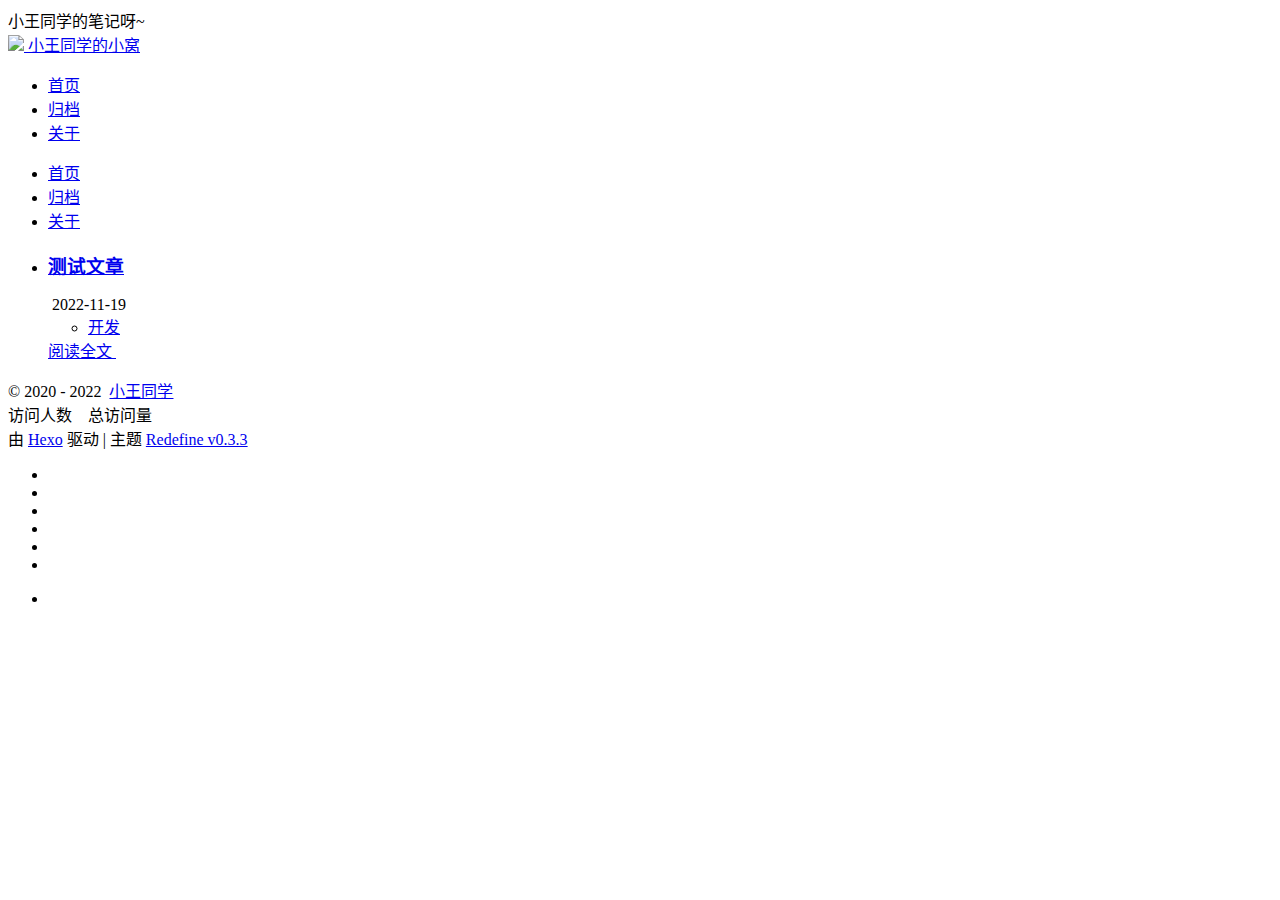
==== index.html @ f6502067 "Site updated: 2022-11-20 12:28:44" ====
<!DOCTYPE html>
<html lang="zh-CN">
<head>
    <meta charset="utf-8">
    <meta name="viewport" content="width=device-width, initial-scale=1, maximum-scale=1">
    <meta name="keywords" content="Hexo Theme Redefine">
    <meta name="description" content="简单技术分享博客和笔记记录">
    <meta name="author" content="小王同学">
    
    <title>
        
        小王同学的小窝
    </title>
    
<link rel="stylesheet" href="/blog/css/style.css">

    <link rel="shortcut icon" href="/blog/images/logo.png">
    
<link rel="stylesheet" href="/blog/css/fontawesome.min.css">

    
<link rel="stylesheet" href="/blog/css/fontawesome.min.css">

    
<link rel="stylesheet" href="/blog/css/regular.min.css">

    
<link rel="stylesheet" href="/blog/css/v5-font-face.min.css">

    
<link rel="stylesheet" href="/blog/css/duotone.min.css">

    
<link rel="stylesheet" href="/blog/css/brands.min.css">

    
<link rel="stylesheet" href="/blog/css/solid.min.css">

    
<link rel="stylesheet" href="/blog/css/brands.min.css">

    
<link rel="stylesheet" href="/blog/css/css2.css">

    <link rel="stylesheet" href="//evan.beee.top/css/waline.css"/>
    <script src="//evan.beee.top/js/waline.js"></script>
    <link rel="preconnect" href="https://fonts.googleapis.com">
    <link rel="preconnect" href="https://gstatic.loli.net" crossorigin>
    <script id="hexo-configurations">
    let REDEFINE = window.REDEFINE || {};
    REDEFINE.hexo_config = {"hostname":"zfdx123.github.io","root":"/blog/","language":"zh-CN"};
    REDEFINE.theme_config = {"toc":{"enable":true,"number":false,"expand_all":true,"init_open":true},"style":{"primary_color":"#005080","avatar":"/images/logo.png","favicon":"/images/logo.png","article_img_align":"center","left_side_width":"240px","content_max_width":"960px","nav_color":{"left":"#f78736","right":"#367df7","transparency":35},"hover":{"shadow":true,"scale":false},"first_screen":{"enable":true,"background_image":{"light":"/blog/images/wallhaven-bg-light.webp","dark":"/blog/images/wallhaven-bg-dark.webp"},"title_color":{"light":"#fff","dark":"#323739"},"description":"小王同学的笔记呀~"},"scroll":{"progress_bar":{"enable":true},"percent":{"enable":false}}},"local_search":{"enable":false,"preload":true},"code_copy":{"enable":true},"pjax":{"enable":true},"lazyload":{"enable":true},"version":"0.3.3"};
    REDEFINE.language_ago = {"second":"%s 秒前","minute":"%s 分钟前","hour":"%s 小时前","day":"%s 天前","week":"%s 周前","month":"%s 个月前","year":"%s 年前"};
  </script>
<meta name="generator" content="Hexo 6.3.0"></head>


<body>
<div class="progress-bar-container">
    
        <span class="scroll-progress-bar"></span>
    

    
        <span class="pjax-progress-bar"></span>
        <span class="pjax-progress-icon">
            <i class="fas fa-circle-notch fa-spin"></i>
        </span>
    
</div>


<main class="page-container">

    
        <div class="first-screen-container flex-center fade-in-down-animation">
    <div class="content flex-center">
        <div class="description">
          小王同学的笔记呀~
        </div>
        
            <div class="s-icon-list">
                
                    
                        
                            <span class="s-icon-item github">
                                <a target="_blank" href="https://github.com/zfdx123/">
                                    <i class="fab fa-github"></i>
                                </a>
                            </span>
                        
                    
                
                    
                
                    
                
                    
                
                    
                
            </div>
        
    </div>
</div>

    

    <div class="page-main-content">

        <div class="page-main-content-top">
            <header class="header-wrapper">
    
    <div class="header-content has-first-screen">
        <div class="left">
            
                <a class="logo-image" href="/">
                    <img src="/blog/images/logo.png">
                </a>
            
            <a class="logo-title" href="/">
                小王同学的小窝
            </a>
        </div>

        <div class="right">
            <div class="pc">
                <ul class="menu-list">
                    
                        <li class="menu-item">
                            <a class="active"
                               href="/blog/"
                            >
                                首页
                            </a>
                        </li>
                    
                        <li class="menu-item">
                            <a class=""
                               href="/blog/archives"
                            >
                                归档
                            </a>
                        </li>
                    
                        <li class="menu-item">
                            <a class=""
                               href="/blog/about"
                            >
                                关于
                            </a>
                        </li>
                    
                    
                </ul>
            </div>
            <div class="mobile">
                
                <div class="icon-item menu-bar">
                    <div class="menu-bar-middle"></div>
                </div>
            </div>
        </div>
    </div>

    <div class="header-drawer">
        <ul class="drawer-menu-list">
            
                <li class="drawer-menu-item flex-center">
                    <a class="active"
                       href="/blog/">首页</a>
                </li>
            
                <li class="drawer-menu-item flex-center">
                    <a class=""
                       href="/blog/archives">归档</a>
                </li>
            
                <li class="drawer-menu-item flex-center">
                    <a class=""
                       href="/blog/about">关于</a>
                </li>
            
        </ul>
    </div>

    <div class="window-mask"></div>

</header>


        </div>

        <div class="page-main-content-middle">

            <div class="main-content">

                
                    <div class="home-content-container fade-in-down-animation">
    <ul class="home-article-list">
        
            <li class="home-article-item">

                

                <h3 class="home-article-title">
                    <a href="/blog/2022/11/19/%E6%B5%8B%E8%AF%95%E6%96%87%E7%AB%A0/">
                        测试文章
                    </a>
                </h3>

                <div class="home-article-content markdown-body">
                    
                        
                    
                </div>

                <div class="home-article-meta-info-container">
    <div class="home-article-meta-info">
        <span><i class="fas fa-history"></i>&nbsp;<span class="home-article-date" data-date="Sat Nov 19 2022 20:18:31 GMT+0800">2022-11-19</span></span>
        
        
            <span class="home-article-tag">
                <i class="fas fa-tags"></i>&nbsp;
                <ul>
                    
                        <li>
                            
                            <a href="/blog/tags/%E5%BC%80%E5%8F%91/">开发</a>&nbsp;
                        </li>
                    
                </ul>
            </span>
        
    </div>

    <a href="/blog/2022/11/19/%E6%B5%8B%E8%AF%95%E6%96%87%E7%AB%A0/">阅读全文&nbsp;<i class="fas fa-angle-right"></i></a>
</div>

            </li>
        
    </ul>

    <div class="home-paginator">
        <div class="paginator">
    

    
</div>

    </div>
</div>


                
            </div>

        </div>

        <div class="page-main-content-bottom">
            <footer class="footer">
    <div class="info-container">
        <div class="copyright-info info-item">
            &copy;
            
              <span>2020</span>
              -
            
            2022&nbsp;<i class="fas fa-heart icon-animate"></i>&nbsp;<a href="/">小王同学</a>
        </div>
        
            <script async data-pjax src="//busuanzi.ibruce.info/busuanzi/2.3/busuanzi.pure.mini.js"></script>
            <div class="website-count info-item">
                
                    <span id="busuanzi_container_site_uv">
                        访问人数&nbsp;<span id="busuanzi_value_site_uv"></span>&ensp;
                    </span>
                
                
                    <span id="busuanzi_container_site_pv">
                        总访问量&nbsp;<span id="busuanzi_value_site_pv"></span>
                    </span>
                
            </div>
        
        <div class="theme-info info-item">
            由 <a target="_blank" href="https://hexo.io">Hexo</a> 驱动&nbsp;|&nbsp;主题&nbsp;<a class="theme-version" target="_blank" href="https://github.com/EvanNotFound/hexo-theme-redefine">Redefine v0.3.3</a>
        </div>
        
        
    </div>
</footer>
        </div>
    </div>

    

    <div class="right-bottom-side-tools">
        <div class="side-tools-container">
    <ul class="side-tools-list">
        <li class="tools-item tool-font-adjust-plus flex-center">
            <i class="fas fa-search-plus"></i>
        </li>

        <li class="tools-item tool-font-adjust-minus flex-center">
            <i class="fas fa-search-minus"></i>
        </li>

        <li class="tools-item tool-expand-width flex-center">
            <i class="fas fa-arrows-alt-h"></i>
        </li>

        <li class="tools-item tool-dark-light-toggle flex-center">
            <i class="fas fa-moon"></i>
        </li>

        <!-- rss -->
        

        
            <li class="tools-item tool-scroll-to-top flex-center">
                <i class="fas fa-arrow-up"></i>
            </li>
        

        <li class="tools-item tool-scroll-to-bottom flex-center">
            <i class="fas fa-arrow-down"></i>
        </li>
    </ul>

    <ul class="exposed-tools-list">
        <li class="tools-item tool-toggle-show flex-center">
            <i class="fas fa-cog fa-spin"></i>
        </li>
        
    </ul>
</div>

    </div>

    

    <div class="image-viewer-container">
    <img src="">
</div>


    

</main>





<script src="/blog/js/utils.js"></script>

<script src="/blog/js/main.js"></script>

<script src="/blog/js/header-shrink.js"></script>

<script src="/blog/js/back2top.js"></script>

<script src="/blog/js/dark-light-toggle.js"></script>





    
<script src="/blog/js/code-copy.js"></script>




    
<script src="/blog/js/lazyload.js"></script>



<div class="post-scripts pjax">
    
</div>


    
<script src="/blog/js/libs/pjax.min.js"></script>

<script>
    window.addEventListener('DOMContentLoaded', () => {
        window.pjax = new Pjax({
            selectors: [
                'head title',
                '.page-container',
                '.pjax'
            ],
            history: true,
            debug: false,
            cacheBust: false,
            timeout: 0,
            analytics: false,
            currentUrlFullReload: false,
            scrollRestoration: false,
            // scrollTo: true,
        });

        document.addEventListener('pjax:send', () => {
            REDEFINE.utils.pjaxProgressBarStart();
        });

        document.addEventListener('pjax:complete', () => {
            REDEFINE.utils.pjaxProgressBarEnd();
            window.pjax.executeScripts(document.querySelectorAll('script[data-pjax], .pjax script'));
            REDEFINE.refresh();
        });
    });
</script>



</body>
</html>
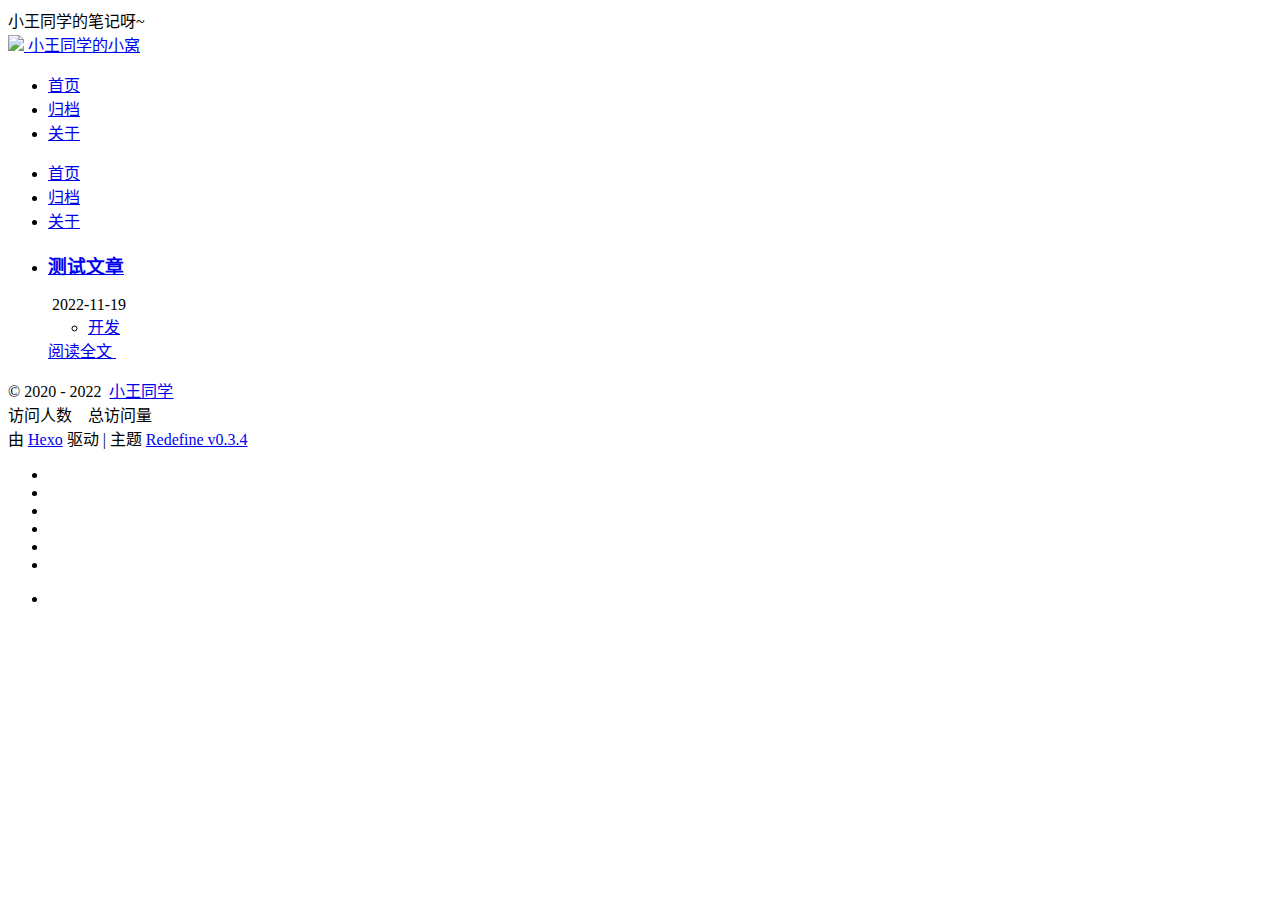
==== commit 77759b3c: "Site updated: 2022-12-05 11:12:41" ====
--- a/index.html
+++ b/index.html
@@ -49,7 +49,7 @@
     <script id="hexo-configurations">
     let REDEFINE = window.REDEFINE || {};
     REDEFINE.hexo_config = {"hostname":"zfdx123.github.io","root":"/blog/","language":"zh-CN"};
-    REDEFINE.theme_config = {"toc":{"enable":true,"number":false,"expand_all":true,"init_open":true},"style":{"primary_color":"#005080","avatar":"/images/logo.png","favicon":"/images/logo.png","article_img_align":"center","left_side_width":"240px","content_max_width":"960px","nav_color":{"left":"#f78736","right":"#367df7","transparency":35},"hover":{"shadow":true,"scale":false},"first_screen":{"enable":true,"background_image":{"light":"/blog/images/wallhaven-bg-light.webp","dark":"/blog/images/wallhaven-bg-dark.webp"},"title_color":{"light":"#fff","dark":"#323739"},"description":"小王同学的笔记呀~"},"scroll":{"progress_bar":{"enable":true},"percent":{"enable":false}}},"local_search":{"enable":false,"preload":true},"code_copy":{"enable":true},"pjax":{"enable":true},"lazyload":{"enable":true},"version":"0.3.3"};
+    REDEFINE.theme_config = {"toc":{"enable":true,"number":false,"expand_all":true,"init_open":true},"style":{"primary_color":"#005080","avatar":"/images/logo.png","favicon":"/images/logo.png","article_img_align":"center","left_side_width":"240px","content_max_width":"960px","nav_color":{"left":"#f78736","right":"#367df7","transparency":35},"hover":{"shadow":true,"scale":false},"first_screen":{"enable":true,"background_image":{"light":"/blog/images/wallhaven-bg-light.webp","dark":"/blog/images/wallhaven-bg-dark.webp"},"title_color":{"light":"#fff","dark":"#323739"},"description":"小王同学的笔记呀~"},"scroll":{"progress_bar":{"enable":true},"percent":{"enable":false}}},"local_search":{"enable":false,"preload":true},"code_copy":{"enable":true},"pjax":{"enable":true},"lazyload":{"enable":true},"version":"0.3.4"};
     REDEFINE.language_ago = {"second":"%s 秒前","minute":"%s 分钟前","hour":"%s 小时前","day":"%s 天前","week":"%s 周前","month":"%s 个月前","year":"%s 年前"};
   </script>
 <meta name="generator" content="Hexo 6.3.0"></head>
@@ -284,7 +284,7 @@
             </div>
         
         <div class="theme-info info-item">
-            由 <a target="_blank" href="https://hexo.io">Hexo</a> 驱动&nbsp;|&nbsp;主题&nbsp;<a class="theme-version" target="_blank" href="https://github.com/EvanNotFound/hexo-theme-redefine">Redefine v0.3.3</a>
+            由 <a target="_blank" href="https://hexo.io">Hexo</a> 驱动&nbsp;|&nbsp;主题&nbsp;<a class="theme-version" target="_blank" href="https://github.com/EvanNotFound/hexo-theme-redefine">Redefine v0.3.4</a>
         </div>
         
         
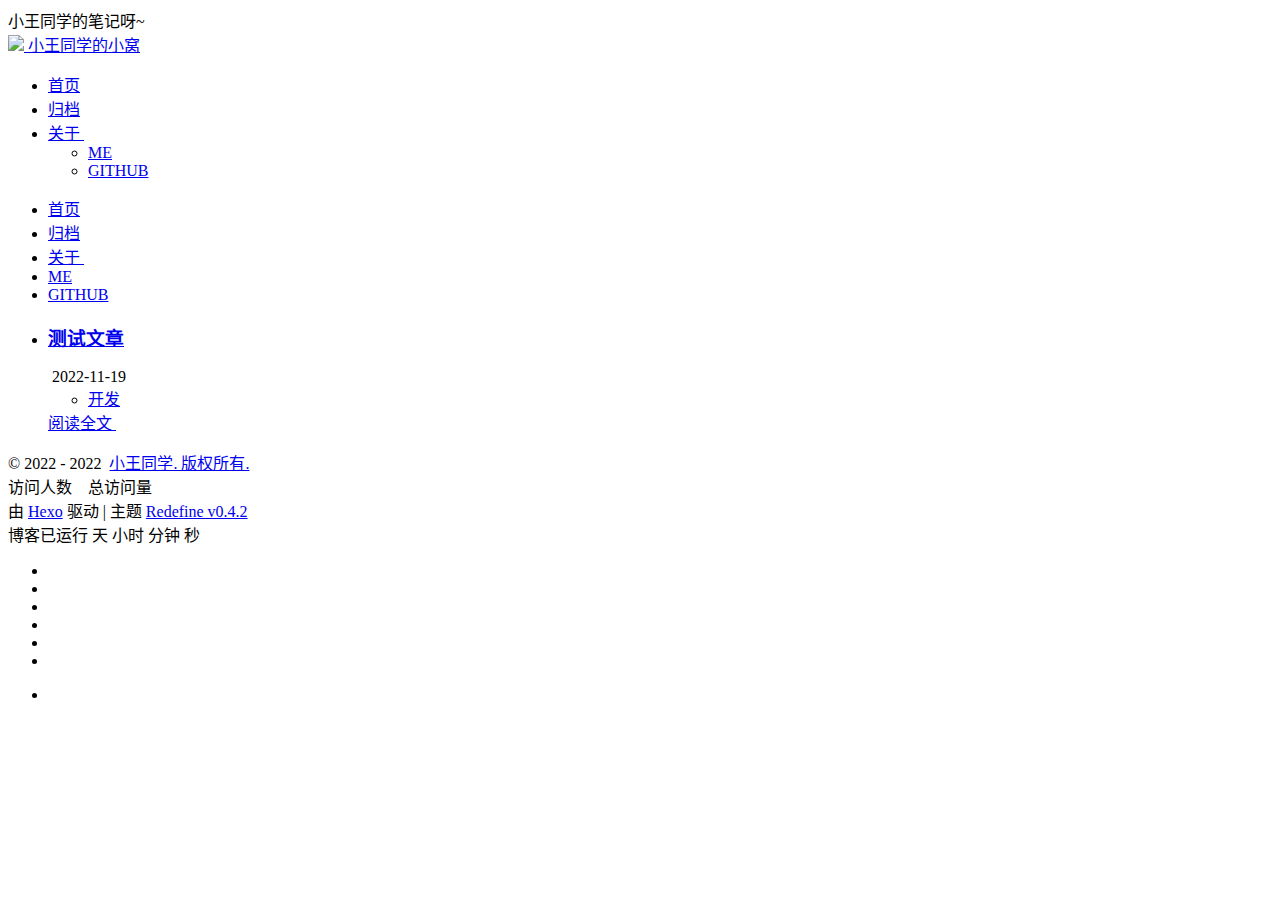
==== commit 76fa91dd: "Site updated: 2022-12-18 17:25:53" ====
--- a/index.html
+++ b/index.html
@@ -11,6 +11,8 @@
         
         小王同学的小窝
     </title>
+    <link rel="preconnect" href="https://fonts.googleapis.com">
+    <link rel="preconnect" href="https://fonts.gstatic.com" crossorigin>
     
 <link rel="stylesheet" href="/blog/css/style.css">
 
@@ -19,37 +21,24 @@
 <link rel="stylesheet" href="/blog/css/fontawesome.min.css">
 
     
-<link rel="stylesheet" href="/blog/css/fontawesome.min.css">
+<link rel="stylesheet" href="/blog/css/brands.min.css">
+
+    
+<link rel="stylesheet" href="/blog/css/solid.min.css">
 
     
 <link rel="stylesheet" href="/blog/css/regular.min.css">
 
     
-<link rel="stylesheet" href="/blog/css/v5-font-face.min.css">
-
-    
-<link rel="stylesheet" href="/blog/css/duotone.min.css">
-
-    
-<link rel="stylesheet" href="/blog/css/brands.min.css">
-
-    
-<link rel="stylesheet" href="/blog/css/solid.min.css">
-
-    
-<link rel="stylesheet" href="/blog/css/brands.min.css">
-
+    
+    
     
 <link rel="stylesheet" href="/blog/css/css2.css">
 
-    <link rel="stylesheet" href="//evan.beee.top/css/waline.css"/>
-    <script src="//evan.beee.top/js/waline.js"></script>
-    <link rel="preconnect" href="https://fonts.googleapis.com">
-    <link rel="preconnect" href="https://gstatic.loli.net" crossorigin>
     <script id="hexo-configurations">
     let REDEFINE = window.REDEFINE || {};
     REDEFINE.hexo_config = {"hostname":"zfdx123.github.io","root":"/blog/","language":"zh-CN"};
-    REDEFINE.theme_config = {"toc":{"enable":true,"number":false,"expand_all":true,"init_open":true},"style":{"primary_color":"#005080","avatar":"/images/logo.png","favicon":"/images/logo.png","article_img_align":"center","left_side_width":"240px","content_max_width":"960px","nav_color":{"left":"#f78736","right":"#367df7","transparency":35},"hover":{"shadow":true,"scale":false},"first_screen":{"enable":true,"background_image":{"light":"/blog/images/wallhaven-bg-light.webp","dark":"/blog/images/wallhaven-bg-dark.webp"},"title_color":{"light":"#fff","dark":"#323739"},"description":"小王同学的笔记呀~"},"scroll":{"progress_bar":{"enable":true},"percent":{"enable":false}}},"local_search":{"enable":false,"preload":true},"code_copy":{"enable":true},"pjax":{"enable":true},"lazyload":{"enable":true},"version":"0.3.4"};
+    REDEFINE.theme_config = {"toc":{"enable":true,"number":false,"expand_all":true,"init_open":true},"style":{"primary_color":"#005080","avatar":"/images/logo.png","favicon":"/images/logo.png","article_img_align":"center","right_side_width":"210px","content_max_width":"1000px","nav_color":{"left":"#f78736","right":"#367df7","transparency":35},"hover":{"shadow":true,"scale":false},"first_screen":{"enable":true,"background_image":{"light":"/blog/images/wallhaven-bg-light.webp","dark":"/blog/images/wallhaven-bg-dark.webp"},"title_color":{"light":"#fff","dark":"#d1d1b6"},"description":"小王同学的笔记呀~"},"scroll":{"progress_bar":{"enable":true},"percent":{"enable":false}}},"local_search":{"enable":false,"preload":true},"code_copy":{"enable":true},"pjax":{"enable":true},"lazyload":{"enable":true},"version":"0.4.2"};
     REDEFINE.language_ago = {"second":"%s 秒前","minute":"%s 分钟前","hour":"%s 小时前","day":"%s 天前","week":"%s 周前","month":"%s 个月前","year":"%s 年前"};
   </script>
 <meta name="generator" content="Hexo 6.3.0"></head>
@@ -64,7 +53,7 @@
     
         <span class="pjax-progress-bar"></span>
         <span class="pjax-progress-icon">
-            <i class="fas fa-circle-notch fa-spin"></i>
+            <i class="fa-solid fa-circle-notch fa-spin"></i>
         </span>
     
 </div>
@@ -73,19 +62,19 @@
 <main class="page-container">
 
     
-        <div class="first-screen-container flex-center fade-in-down-animation">
+        <div class="first-screen-container flex-center">
     <div class="content flex-center">
-        <div class="description">
+        <div class="description fade-in-down-animation">
           小王同学的笔记呀~
         </div>
         
-            <div class="s-icon-list">
+            <div class="s-icon-list fade-in-down-animation">
                 
                     
                         
                             <span class="s-icon-item github">
                                 <a target="_blank" href="https://github.com/zfdx123/">
-                                    <i class="fab fa-github"></i>
+                                    <i class="fa-brands fa-github"></i>
                                 </a>
                             </span>
                         
@@ -124,36 +113,73 @@
         </div>
 
         <div class="right">
+            <!-- PC -->
             <div class="pc">
                 <ul class="menu-list">
                     
                         <li class="menu-item">
-                            <a class="active"
-                               href="/blog/"
-                            >
-                                首页
+                            <!-- Menu -->
+                            <a class="active" 
+                                href="/blog/" >
+                                
+                                    
+                                        <i class="fa-regular fa-house"></i>
+                                    
+                                    首页
+                                
                             </a>
+                            <!-- Submenu -->
+                            
                         </li>
                     
                         <li class="menu-item">
-                            <a class=""
-                               href="/blog/archives"
-                            >
-                                归档
+                            <!-- Menu -->
+                            <a class="" 
+                                href="/blog/archives" >
+                                
+                                    
+                                        <i class="fa-regular fa-archive"></i>
+                                    
+                                    归档
+                                
                             </a>
+                            <!-- Submenu -->
+                            
                         </li>
                     
                         <li class="menu-item">
-                            <a class=""
-                               href="/blog/about"
-                            >
-                                关于
+                            <!-- Menu -->
+                            <a class="has-dropdown" 
+                                href="javascript:void(0);">
+                                
+                                    
+                                        <i class="fa-regular fa-user"></i>
+                                    
+                                    关于&nbsp;<i class="fa-solid fa-chevron-down"></i>
+                                
                             </a>
+                            <!-- Submenu -->
+                            
+                                <ul class="sub-menu">
+                                  
+                                    <li>
+                                      <a href="/blog/about">ME
+                                      </a>
+                                    </li>
+                                  
+                                    <li>
+                                      <a target="_blank" rel="noopener" href="https://github.com/zfdx123/">GITHUB
+                                      </a>
+                                    </li>
+                                  
+                                </ul>
+                            
                         </li>
                     
                     
                 </ul>
             </div>
+            <!-- Mobile -->
             <div class="mobile">
                 
                 <div class="icon-item menu-bar">
@@ -163,23 +189,61 @@
         </div>
     </div>
 
+    <!-- Mobile drawer -->
     <div class="header-drawer">
         <ul class="drawer-menu-list">
             
                 <li class="drawer-menu-item flex-center">
-                    <a class="active"
-                       href="/blog/">首页</a>
+                    <a class="active" 
+                       href="/blog/" >
+                         
+                            
+                                <i class="fa-regular fa-house"></i>
+                            
+                            首页
+                        
+                    </a>
                 </li>
+                <!-- Submenu -->
+                
             
                 <li class="drawer-menu-item flex-center">
-                    <a class=""
-                       href="/blog/archives">归档</a>
+                    <a class="" 
+                       href="/blog/archives" >
+                         
+                            
+                                <i class="fa-regular fa-archive"></i>
+                            
+                            归档
+                        
+                    </a>
                 </li>
+                <!-- Submenu -->
+                
             
                 <li class="drawer-menu-item flex-center">
-                    <a class=""
-                       href="/blog/about">关于</a>
+                    <a class="has-dropdown" 
+                       href="javascript:void(0);">
+                        
+                            
+                                <i class="fa-regular fa-user"></i>
+                            
+                            关于&nbsp;<i class="fa-solid fa-chevron-down"></i>
+                        
+                    </a>
                 </li>
+                <!-- Submenu -->
+                          
+                    
+                        <li class="dropdown-item flex-center">
+                            <a class="dropdown-item" href="/blog/about">ME</a>
+                        </li>
+                    
+                        <li class="dropdown-item flex-center">
+                            <a class="dropdown-item" target="_blank" rel="noopener" href="https://github.com/zfdx123/">GITHUB</a>
+                        </li>
+                    
+                
             
         </ul>
     </div>
@@ -217,11 +281,11 @@
 
                 <div class="home-article-meta-info-container">
     <div class="home-article-meta-info">
-        <span><i class="fas fa-history"></i>&nbsp;<span class="home-article-date" data-date="Sat Nov 19 2022 20:18:31 GMT+0800">2022-11-19</span></span>
+        <span><i class="fa-solid fa-calendars"></i>&nbsp;<span class="home-article-date" data-date="Sat Nov 19 2022 20:18:31 GMT+0800">2022-11-19</span></span>
         
         
             <span class="home-article-tag">
-                <i class="fas fa-tags"></i>&nbsp;
+                <i class="fa-solid fa-tags"></i>&nbsp;
                 <ul>
                     
                         <li>
@@ -234,7 +298,7 @@
         
     </div>
 
-    <a href="/blog/2022/11/19/%E6%B5%8B%E8%AF%95%E6%96%87%E7%AB%A0/">阅读全文&nbsp;<i class="fas fa-angle-right"></i></a>
+    <a href="/blog/2022/11/19/%E6%B5%8B%E8%AF%95%E6%96%87%E7%AB%A0/">阅读全文&nbsp;<i class="fa-solid fa-angle-right"></i></a>
 </div>
 
             </li>
@@ -253,7 +317,10 @@
 
 
                 
+
             </div>
+
+
 
         </div>
 
@@ -263,10 +330,10 @@
         <div class="copyright-info info-item">
             &copy;
             
-              <span>2020</span>
+              <span>2022</span>
               -
             
-            2022&nbsp;<i class="fas fa-heart icon-animate"></i>&nbsp;<a href="/">小王同学</a>
+            2022&nbsp;<i class="fa-solid fa-heart icon-animate"></i>&nbsp;<a href="/">小王同学. 版权所有.</a>
         </div>
         
             <script async data-pjax src="//busuanzi.ibruce.info/busuanzi/2.3/busuanzi.pure.mini.js"></script>
@@ -284,11 +351,34 @@
             </div>
         
         <div class="theme-info info-item">
-            由 <a target="_blank" href="https://hexo.io">Hexo</a> 驱动&nbsp;|&nbsp;主题&nbsp;<a class="theme-version" target="_blank" href="https://github.com/EvanNotFound/hexo-theme-redefine">Redefine v0.3.4</a>
-        </div>
-        
-        
-    </div>
+            由 <a target="_blank" href="https://hexo.io">Hexo</a> 驱动&nbsp;|&nbsp;主题&nbsp;<a class="theme-version" target="_blank" href="https://github.com/EvanNotFound/hexo-theme-redefine">Redefine v0.4.2</a>
+        </div>
+        
+        
+        <script async data-pjax defer>
+            function odometer_init(){
+                    let el = document.getElementsByClassName('odometer');
+                    for (i = 0; i < el.length; i++) {
+                        od = new Odometer({
+                            el: el[i],
+                            format: '( ddd).dd',
+                            duration: 200
+                        });
+                    }
+            }
+            odometer_init();
+        </script>
+        <div id="start_time_div" style="display:none">
+            2022/8/17 11:45:14
+        </div>
+        
+            <div>
+                博客已运行 <span class="odometer" id="runtime_days" ></span> 天 <span class="odometer" id="runtime_hours"></span> 小时 <span class="odometer" id="runtime_minutes"></span> 分钟 <span class="odometer" id="runtime_seconds"></span> 秒
+            </div>
+        
+        
+        
+    </div>  
 </footer>
         </div>
     </div>
@@ -299,19 +389,19 @@
         <div class="side-tools-container">
     <ul class="side-tools-list">
         <li class="tools-item tool-font-adjust-plus flex-center">
-            <i class="fas fa-search-plus"></i>
+            <i class="fa-solid fa-magnifying-glass-plus"></i>
         </li>
 
         <li class="tools-item tool-font-adjust-minus flex-center">
-            <i class="fas fa-search-minus"></i>
+            <i class="fa-solid fa-magnifying-glass-minus"></i>
         </li>
 
         <li class="tools-item tool-expand-width flex-center">
-            <i class="fas fa-arrows-alt-h"></i>
+            <i class="fa-solid fa-left-right"></i>
         </li>
 
         <li class="tools-item tool-dark-light-toggle flex-center">
-            <i class="fas fa-moon"></i>
+            <i class="fa-solid fa-moon"></i>
         </li>
 
         <!-- rss -->
@@ -319,26 +409,24 @@
 
         
             <li class="tools-item tool-scroll-to-top flex-center">
-                <i class="fas fa-arrow-up"></i>
+                <i class="fa-solid fa-arrow-up"></i>
             </li>
         
 
         <li class="tools-item tool-scroll-to-bottom flex-center">
-            <i class="fas fa-arrow-down"></i>
+            <i class="fa-solid fa-arrow-down"></i>
         </li>
     </ul>
 
     <ul class="exposed-tools-list">
         <li class="tools-item tool-toggle-show flex-center">
-            <i class="fas fa-cog fa-spin"></i>
+            <i class="fa-solid fa-cog fa-spin"></i>
         </li>
         
     </ul>
 </div>
 
     </div>
-
-    
 
     <div class="image-viewer-container">
     <img src="">
@@ -375,6 +463,18 @@
 
     
 <script src="/blog/js/lazyload.js"></script>
+
+
+
+
+    
+<script src="/blog/js/runtime.js"></script>
+
+    
+<script src="/blog/js/odometer.min.js"></script>
+
+    
+<link rel="stylesheet" href="/blog/css/odometer-theme-minimal.css">
 
 
 
